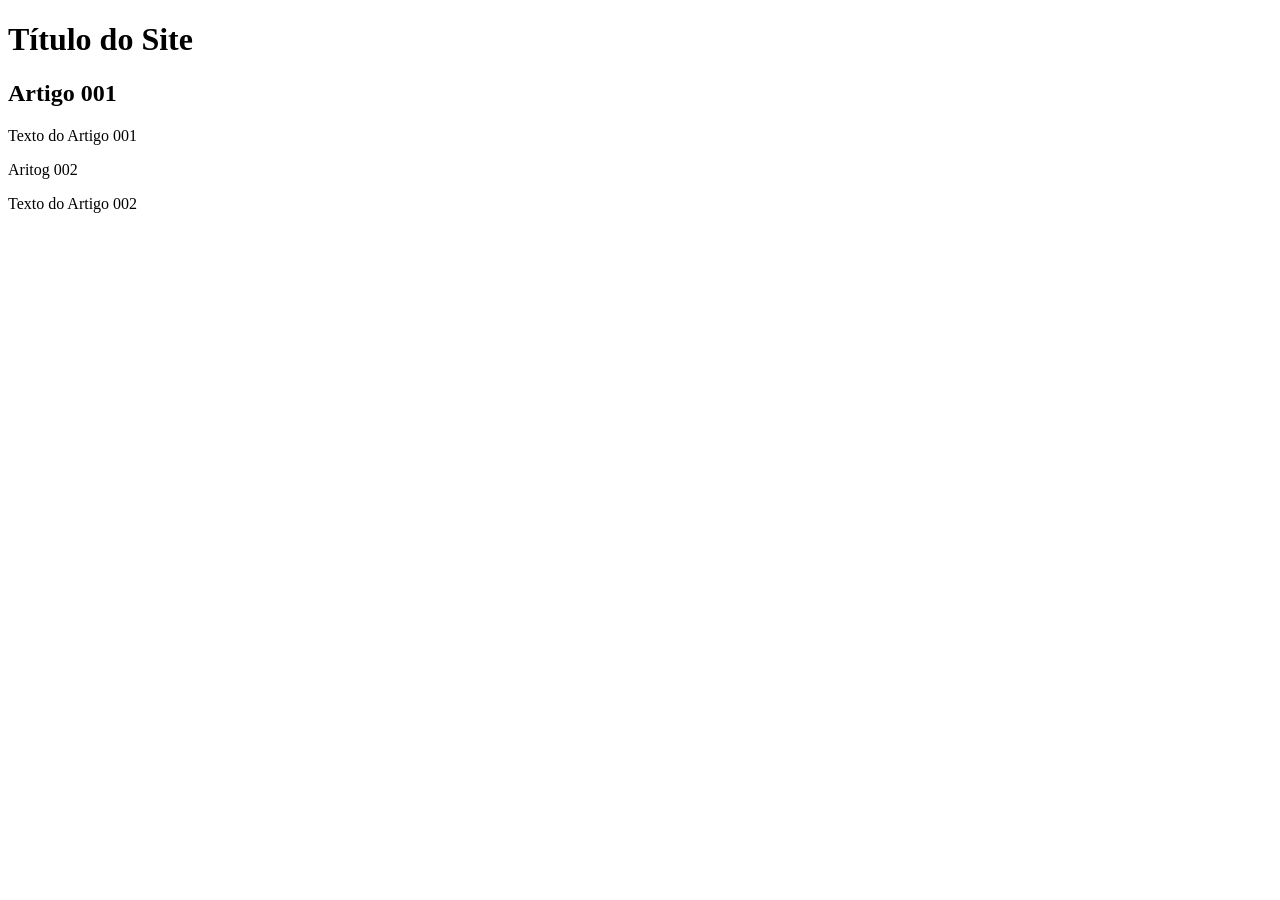
==== index.html @ dd7f1e88 "Create index.html" ====
<!DOCTYPE html>
<html lang="pt-br">
<head>
    <meta charset="UTF-8">
    <meta name="viewport" content="width=device-width, initial-scale=1.0">
    <title>Título do Site</title>
</head>
<body>
    <main>
        <header>
            <h1>Título do Site</h1>
        </header>
        <article>
            <h2>Artigo 001</h2>
            <p>Texto do Artigo 001</p>
        </article>
        <article>Aritog 002</article>
        <p>Texto do Artigo 002</p>
    </main>   
</body>
</html>
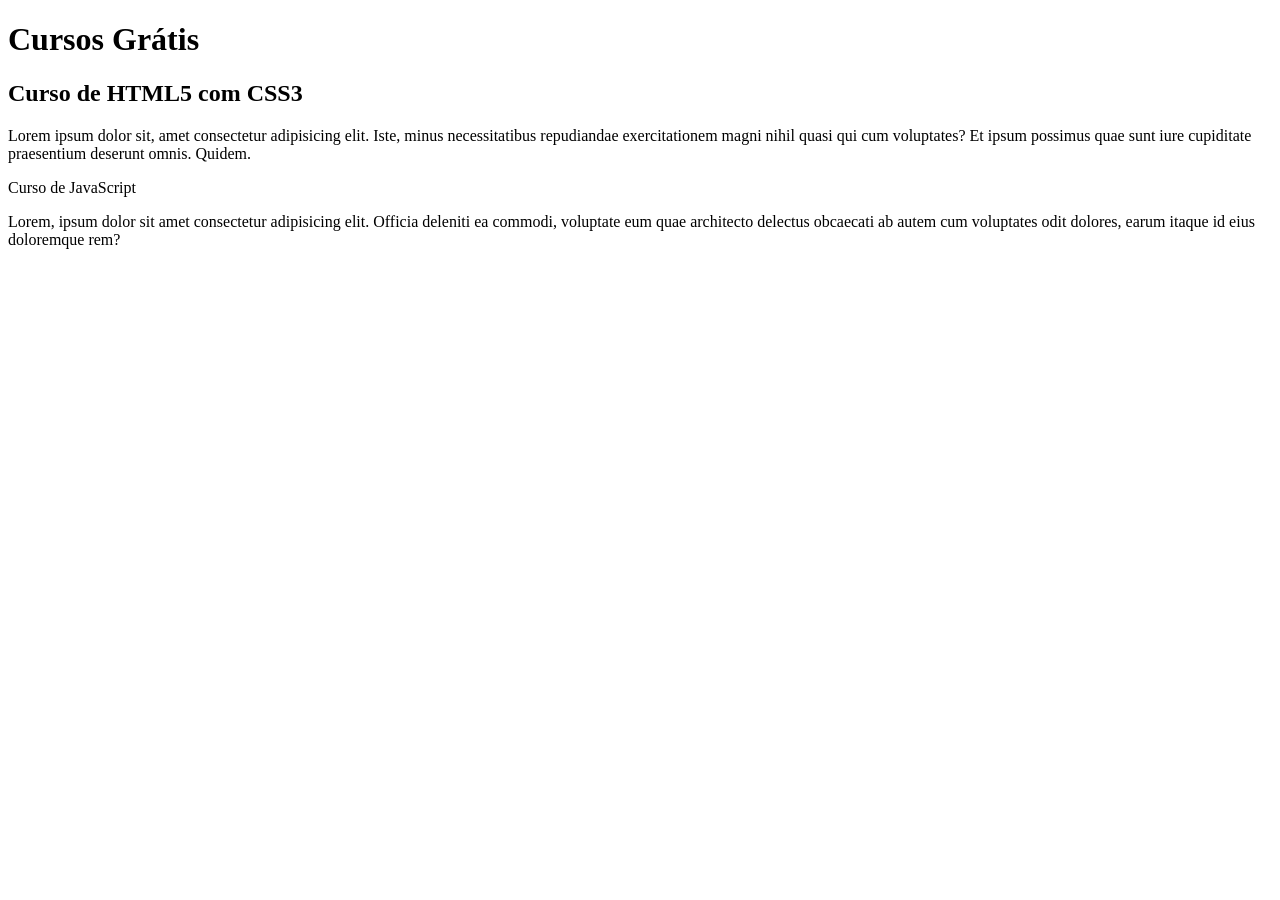
==== commit c408e1ca: "Começando o conteúdo" ====
--- a/index.html
+++ b/index.html
@@ -8,14 +8,14 @@
 <body>
     <main>
         <header>
-            <h1>Título do Site</h1>
+            <h1>Cursos Grátis</h1>
         </header>
         <article>
-            <h2>Artigo 001</h2>
-            <p>Texto do Artigo 001</p>
+            <h2>Curso de HTML5 com CSS3</h2>
+            <p>Lorem ipsum dolor sit, amet consectetur adipisicing elit. Iste, minus necessitatibus repudiandae exercitationem magni nihil quasi qui cum voluptates? Et ipsum possimus quae sunt iure cupiditate praesentium deserunt omnis. Quidem.</p>
         </article>
-        <article>Aritog 002</article>
-        <p>Texto do Artigo 002</p>
+        <article>Curso de JavaScript</article>
+        <p>Lorem, ipsum dolor sit amet consectetur adipisicing elit. Officia deleniti ea commodi, voluptate eum quae architecto delectus obcaecati ab autem cum voluptates odit dolores, earum itaque id eius doloremque rem?</p>
     </main>   
 </body>
 </html>
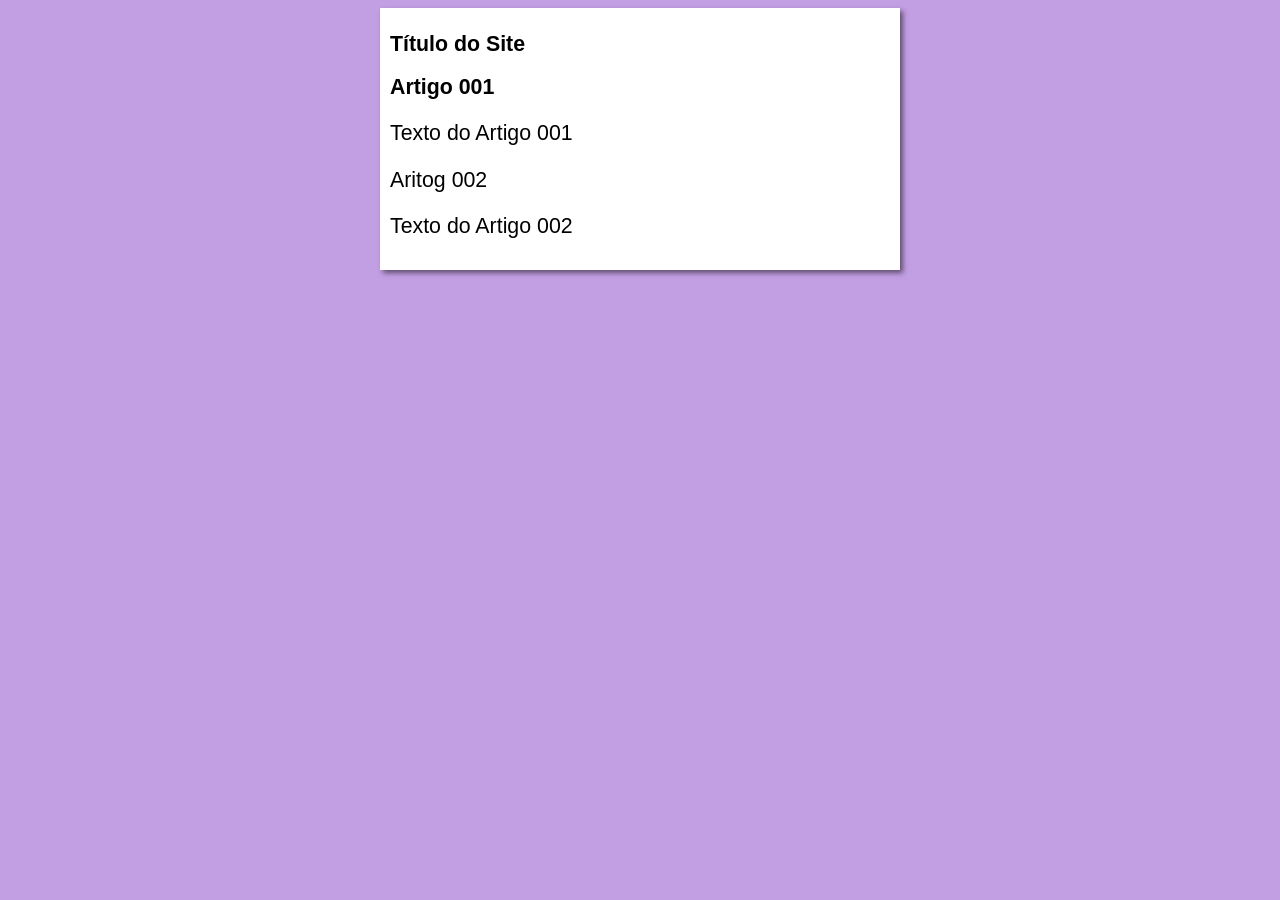
==== commit fe05b6bc: "Começando o design" ====
--- a/index.html
+++ b/index.html
@@ -4,18 +4,19 @@
     <meta charset="UTF-8">
     <meta name="viewport" content="width=device-width, initial-scale=1.0">
     <title>Título do Site</title>
+    <link rel="stylesheet" href="estilos/style.css">
 </head>
 <body>
     <main>
         <header>
-            <h1>Cursos Grátis</h1>
+            <h1>Título do Site</h1>
         </header>
         <article>
-            <h2>Curso de HTML5 com CSS3</h2>
-            <p>Lorem ipsum dolor sit, amet consectetur adipisicing elit. Iste, minus necessitatibus repudiandae exercitationem magni nihil quasi qui cum voluptates? Et ipsum possimus quae sunt iure cupiditate praesentium deserunt omnis. Quidem.</p>
+            <h2>Artigo 001</h2>
+            <p>Texto do Artigo 001</p>
         </article>
-        <article>Curso de JavaScript</article>
-        <p>Lorem, ipsum dolor sit amet consectetur adipisicing elit. Officia deleniti ea commodi, voluptate eum quae architecto delectus obcaecati ab autem cum voluptates odit dolores, earum itaque id eius doloremque rem?</p>
+        <article>Aritog 002</article>
+        <p>Texto do Artigo 002</p>
     </main>   
 </body>
 </html>
--- a/estilos/style.css
+++ b/estilos/style.css
@@ -0,0 +1,16 @@
+* {
+    font-family: Arial, Helvetica, sans-serif;
+    font-size: 16pt;
+}
+
+body {
+    background-color: rgb(194, 158, 227);
+}
+
+main {
+    background-color: white;
+    width: 500px;
+    margin: auto;
+    padding: 10px;
+    box-shadow: 3px 3px 5px rgba(0, 0, 0, 0.500);
+}
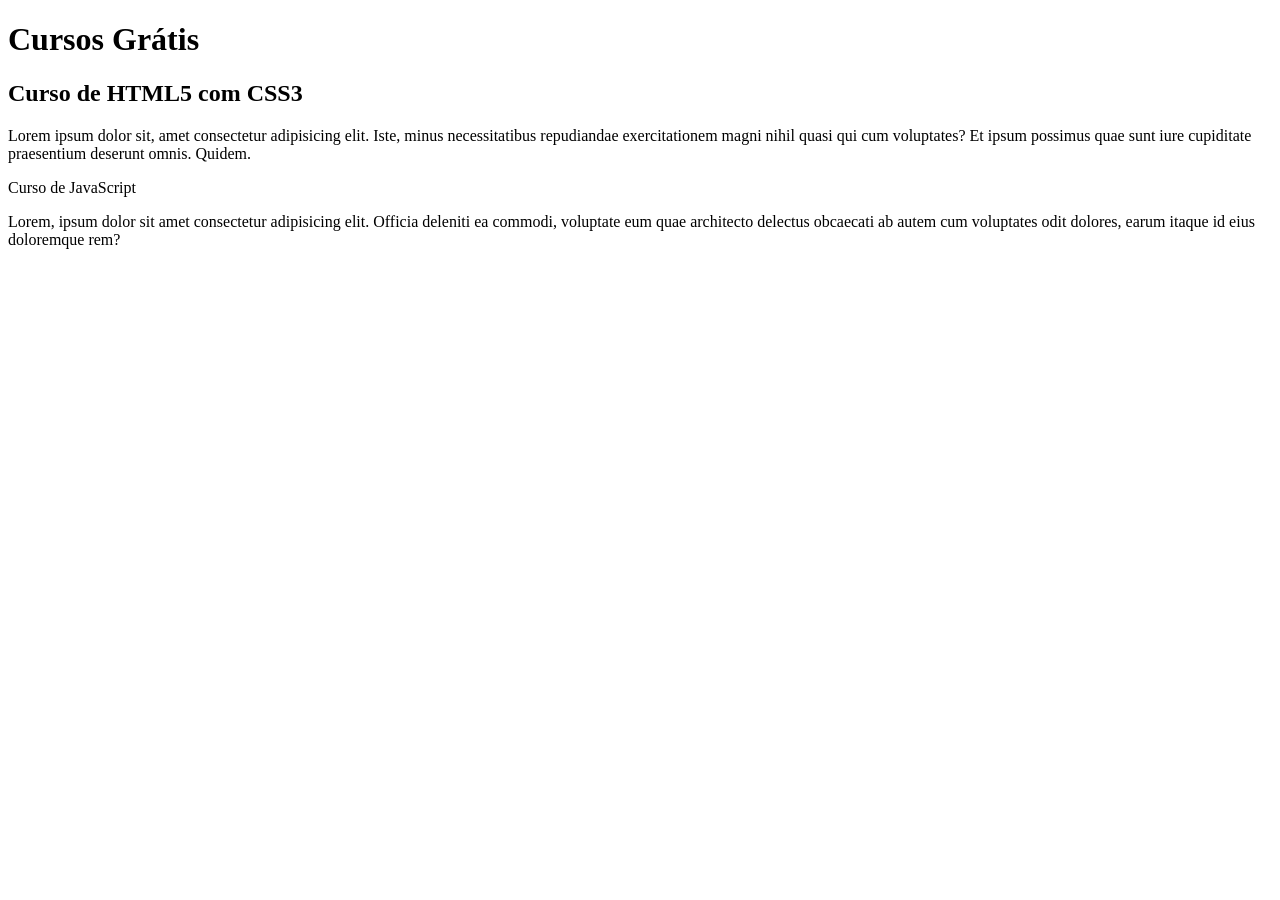
==== commit 4a7df6fd: "Atualizando título do site" ====
--- a/index.html
+++ b/index.html
@@ -3,20 +3,19 @@
 <head>
     <meta charset="UTF-8">
     <meta name="viewport" content="width=device-width, initial-scale=1.0">
-    <title>Título do Site</title>
-    <link rel="stylesheet" href="estilos/style.css">
+    <title>Site CursoeVideo</title>
 </head>
 <body>
     <main>
         <header>
-            <h1>Título do Site</h1>
+            <h1>Cursos Grátis</h1>
         </header>
         <article>
-            <h2>Artigo 001</h2>
-            <p>Texto do Artigo 001</p>
+            <h2>Curso de HTML5 com CSS3</h2>
+            <p>Lorem ipsum dolor sit, amet consectetur adipisicing elit. Iste, minus necessitatibus repudiandae exercitationem magni nihil quasi qui cum voluptates? Et ipsum possimus quae sunt iure cupiditate praesentium deserunt omnis. Quidem.</p>
         </article>
-        <article>Aritog 002</article>
-        <p>Texto do Artigo 002</p>
+        <article>Curso de JavaScript</article>
+        <p>Lorem, ipsum dolor sit amet consectetur adipisicing elit. Officia deleniti ea commodi, voluptate eum quae architecto delectus obcaecati ab autem cum voluptates odit dolores, earum itaque id eius doloremque rem?</p>
     </main>   
 </body>
 </html>
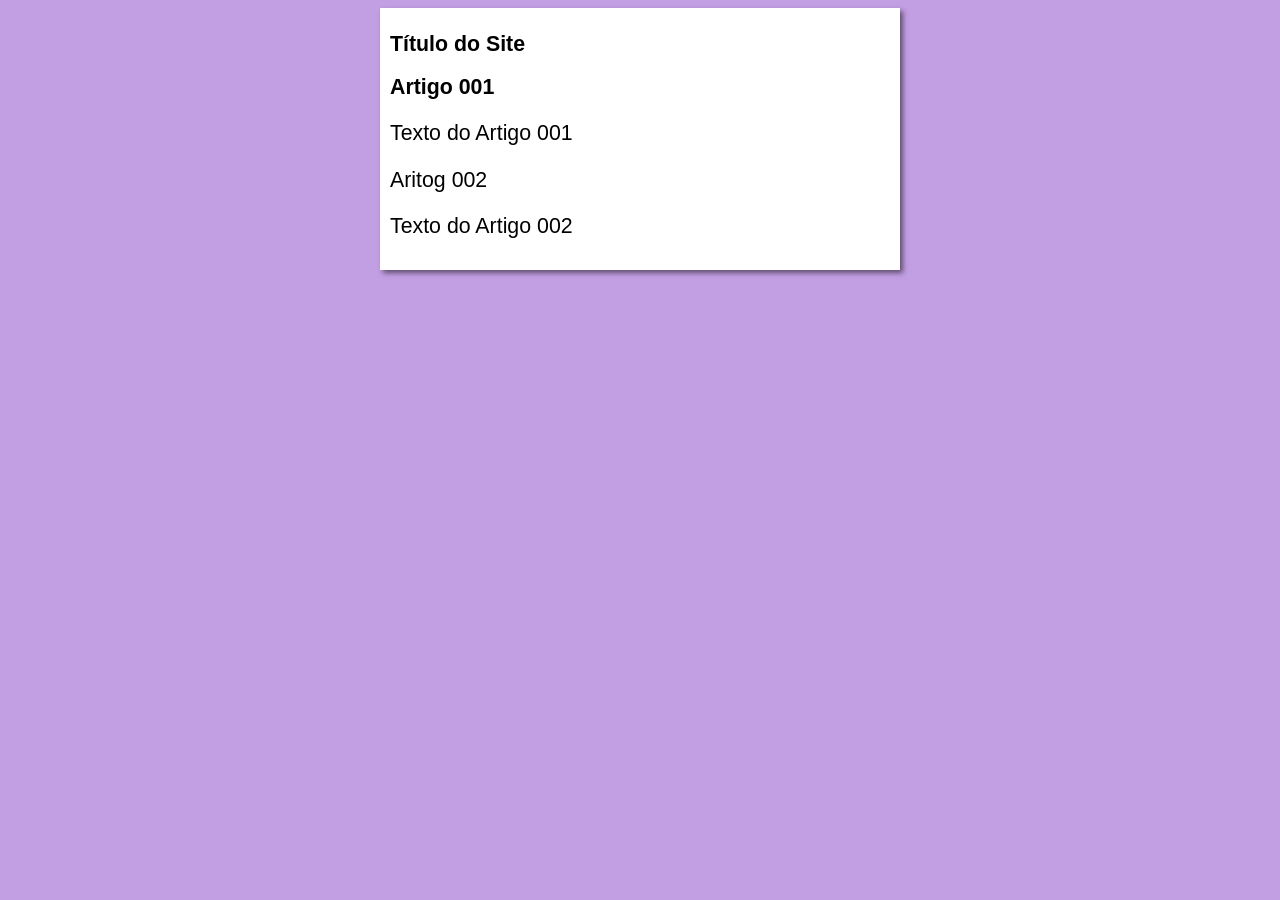
==== commit 8684c037: "Atualizando o título do site" ====
--- a/index.html
+++ b/index.html
@@ -3,19 +3,20 @@
 <head>
     <meta charset="UTF-8">
     <meta name="viewport" content="width=device-width, initial-scale=1.0">
-    <title>Site CursoeVideo</title>
+    <title>Curso em Vídeo</title>
+    <link rel="stylesheet" href="estilos/style.css">
 </head>
 <body>
     <main>
         <header>
-            <h1>Cursos Grátis</h1>
+            <h1>Título do Site</h1>
         </header>
         <article>
-            <h2>Curso de HTML5 com CSS3</h2>
-            <p>Lorem ipsum dolor sit, amet consectetur adipisicing elit. Iste, minus necessitatibus repudiandae exercitationem magni nihil quasi qui cum voluptates? Et ipsum possimus quae sunt iure cupiditate praesentium deserunt omnis. Quidem.</p>
+            <h2>Artigo 001</h2>
+            <p>Texto do Artigo 001</p>
         </article>
-        <article>Curso de JavaScript</article>
-        <p>Lorem, ipsum dolor sit amet consectetur adipisicing elit. Officia deleniti ea commodi, voluptate eum quae architecto delectus obcaecati ab autem cum voluptates odit dolores, earum itaque id eius doloremque rem?</p>
+        <article>Aritog 002</article>
+        <p>Texto do Artigo 002</p>
     </main>   
 </body>
 </html>
--- a/estilos/style.css
+++ b/estilos/style.css
@@ -0,0 +1,16 @@
+* {
+    font-family: Arial, Helvetica, sans-serif;
+    font-size: 16pt;
+}
+
+body {
+    background-color: rgb(194, 158, 227);
+}
+
+main {
+    background-color: white;
+    width: 500px;
+    margin: auto;
+    padding: 10px;
+    box-shadow: 3px 3px 5px rgba(0, 0, 0, 0.500);
+}
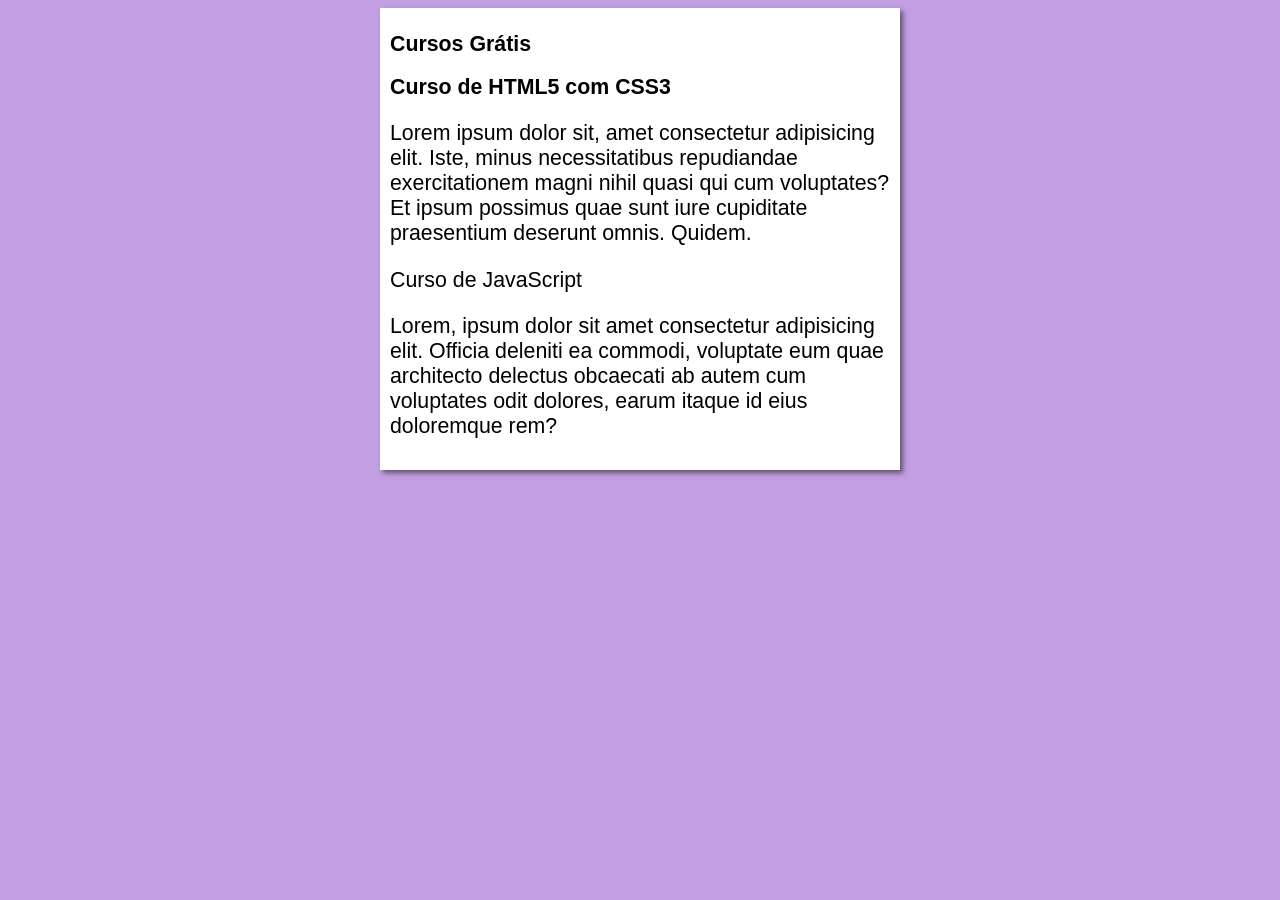
==== commit 1acc5e71: "Merge branch 'design'" ====
--- a/index.html
+++ b/index.html
@@ -9,14 +9,14 @@
 <body>
     <main>
         <header>
-            <h1>Título do Site</h1>
+            <h1>Cursos Grátis</h1>
         </header>
         <article>
-            <h2>Artigo 001</h2>
-            <p>Texto do Artigo 001</p>
+            <h2>Curso de HTML5 com CSS3</h2>
+            <p>Lorem ipsum dolor sit, amet consectetur adipisicing elit. Iste, minus necessitatibus repudiandae exercitationem magni nihil quasi qui cum voluptates? Et ipsum possimus quae sunt iure cupiditate praesentium deserunt omnis. Quidem.</p>
         </article>
-        <article>Aritog 002</article>
-        <p>Texto do Artigo 002</p>
+        <article>Curso de JavaScript</article>
+        <p>Lorem, ipsum dolor sit amet consectetur adipisicing elit. Officia deleniti ea commodi, voluptate eum quae architecto delectus obcaecati ab autem cum voluptates odit dolores, earum itaque id eius doloremque rem?</p>
     </main>   
 </body>
 </html>
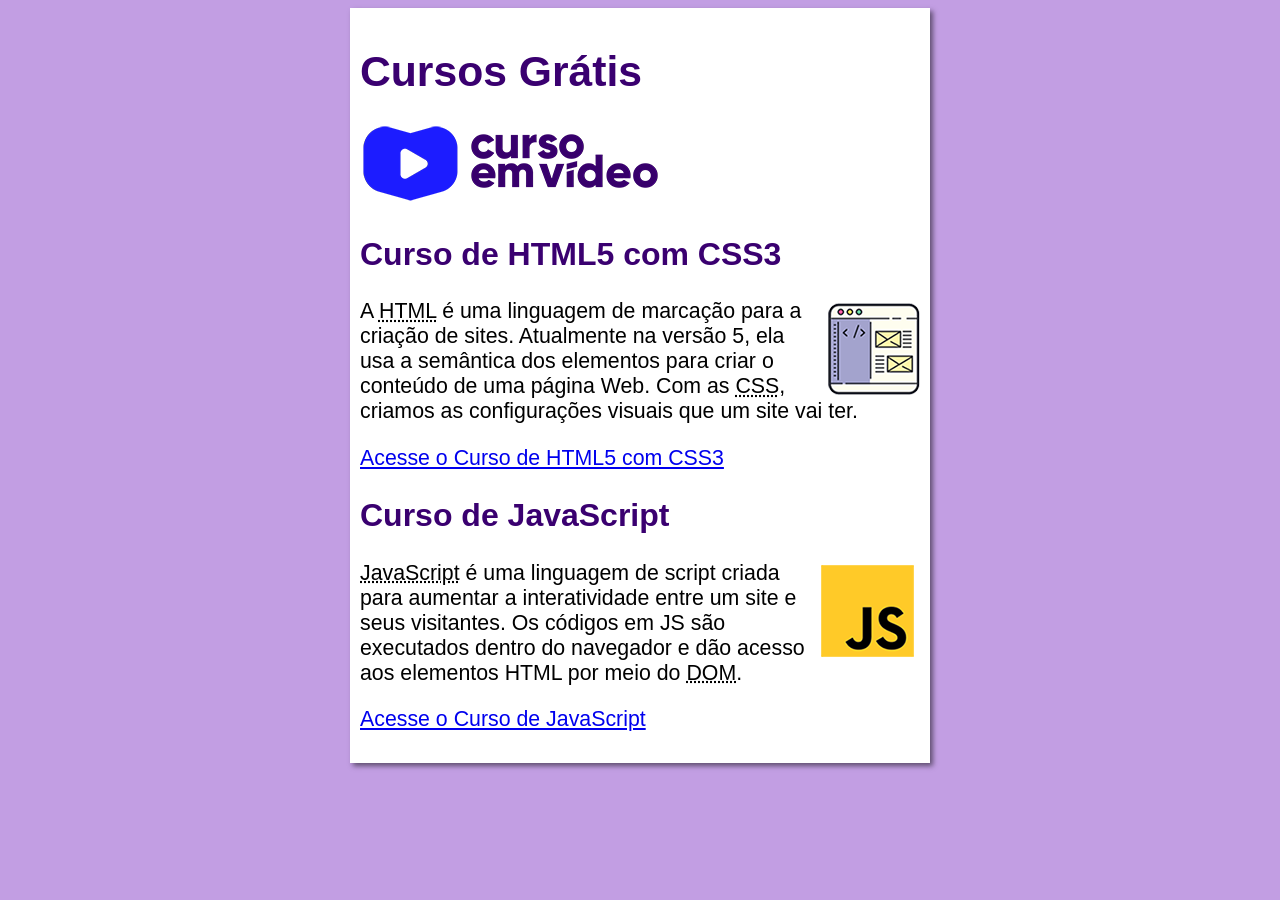
==== commit f106bba4: "Site atualizado" ====
--- a/index.html
+++ b/index.html
@@ -10,13 +10,20 @@
     <main>
         <header>
             <h1>Cursos Grátis</h1>
+            <img src="imagens/curso-em-video-cor.png" alt="Curso em Vídeo">
         </header>
         <article>
             <h2>Curso de HTML5 com CSS3</h2>
-            <p>Lorem ipsum dolor sit, amet consectetur adipisicing elit. Iste, minus necessitatibus repudiandae exercitationem magni nihil quasi qui cum voluptates? Et ipsum possimus quae sunt iure cupiditate praesentium deserunt omnis. Quidem.</p>
+            <img class="lado" src="imagens/curso-html-css.png" alt="Curso de HTML5 com CSS3">
+            <p>A <abbr title="HyperText Markup Linguage">HTML</abbr> é uma linguagem de marcação para a criação de sites. Atualmente na versão 5, ela usa a semântica dos elementos para criar o conteúdo de uma página Web. Com as <abbr title="Cascading Style Sheets">CSS</abbr>, criamos as configurações visuais que um site vai ter.</p>
+            <p><a href="curso-html.html">Acesse o Curso de HTML5 com CSS3</a></p>
         </article>
-        <article>Curso de JavaScript</article>
-        <p>Lorem, ipsum dolor sit amet consectetur adipisicing elit. Officia deleniti ea commodi, voluptate eum quae architecto delectus obcaecati ab autem cum voluptates odit dolores, earum itaque id eius doloremque rem?</p>
+        <article>
+            <h2>Curso de JavaScript</h2>
+            <img class="lado" src="imagens/curso-javascript.png" alt="Curso de JavaScript">
+            <p><abbr title="JavaScript">JavaScript</abbr> é uma linguagem de script criada para aumentar a interatividade entre um site e seus visitantes. Os códigos em JS são executados dentro do navegador e dão acesso aos elementos HTML por meio do <abbr title="Document Object Model">DOM</abbr>.</p>
+            <p><a href="curso-javascript.html">Acesse o Curso de JavaScript</a></p>
+        </article>
     </main>   
 </body>
 </html>
--- a/estilos/style.css
+++ b/estilos/style.css
@@ -9,8 +9,22 @@
 
 main {
     background-color: white;
-    width: 500px;
+    width: 560px;
     margin: auto;
     padding: 10px;
     box-shadow: 3px 3px 5px rgba(0, 0, 0, 0.500);
+}
+
+h1 {
+    font-size: 2em;
+    color: rgb(58, 0, 112);
+}
+
+h2 {
+    font-size: 1.5em;
+    color: rgb(58, 0, 112);
+}
+
+img.lado {
+    float: right;
 }
